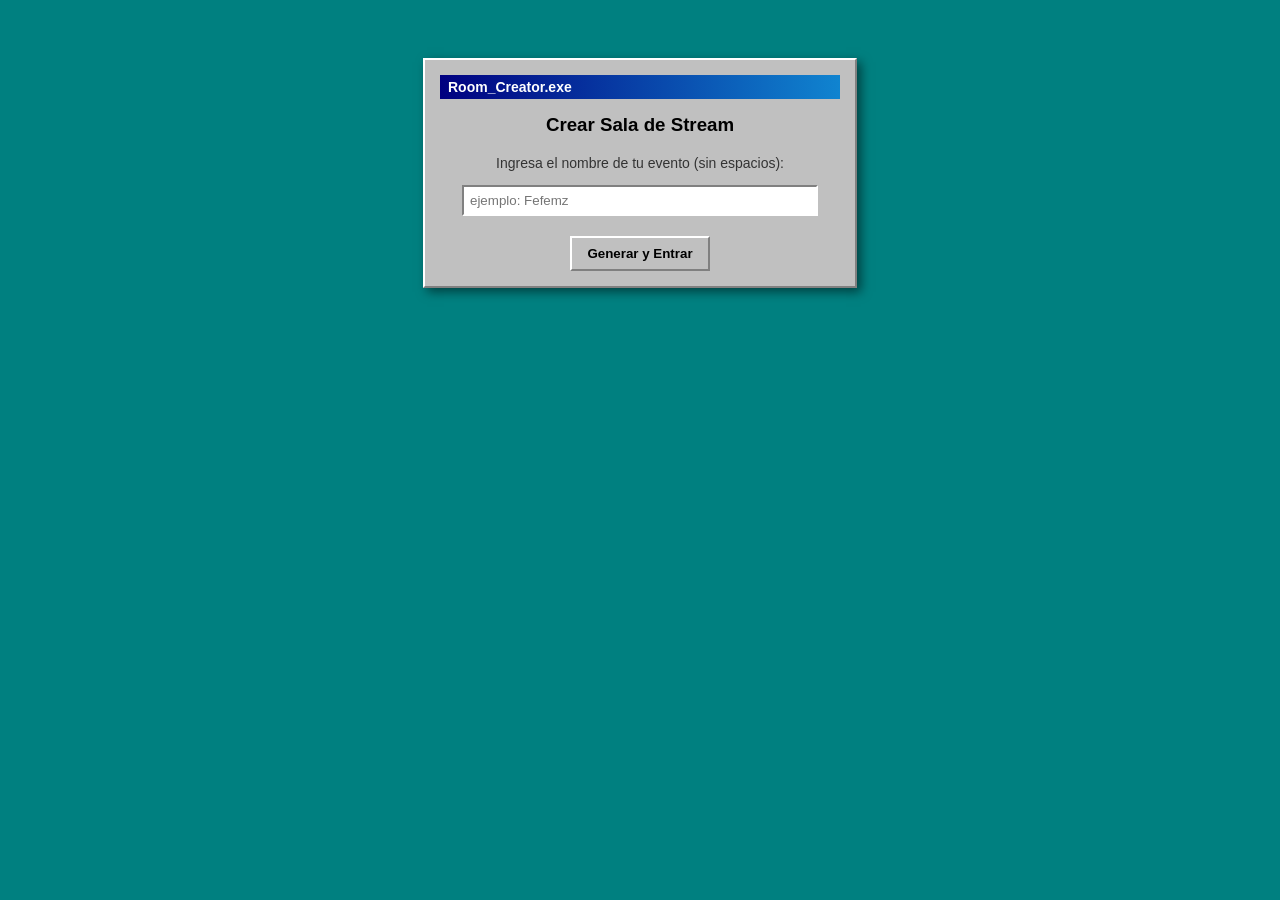
==== index.html @ 91a6e82c "css files reference corrected" ====
<!DOCTYPE html>
<html lang="es">
<head>
    <meta charset="UTF-8">
    <meta name="viewport" content="width=device-width, initial-scale=1.0">
    <title>Generador de Overlay Win95</title>
    <!-- <style src="index.css"></style> ASÏ NO xdd-->
     <link rel="stylesheet" href="index.css">
</head>
<body>
    <div class="window">
        <div class="title-bar">Room_Creator.exe</div>
        <h3 style="margin-top: 5px; color: #000;">Crear Sala de Stream</h3>
        <p style="font-size: 14px; color: #333;">Ingresa el nombre de tu evento (sin espacios):</p>
        
        <input type="text" id="roomName" placeholder="ejemplo: Fefemz">
        <br>
        <button onclick="generarLinks()">Generar y Entrar</button>
    </div>

    <script src="index.js"></script>
</body>
</html>
---- index.css ----
body { font-family: 'Segoe UI', Tahoma, Geneva, Verdana, sans-serif; background: #008080; padding: 50px; text-align: center; }
        
.window { 
    background: #c0c0c0; 
    border: 2px solid; border-color: #fff #808080 #808080 #fff; 
    padding: 15px; max-width: 400px; margin: 0 auto; 
    box-shadow: 4px 4px 10px rgba(0,0,0,0.5); 
}
        
.title-bar { 
    background: linear-gradient(90deg, #000080, #1084d0); 
    color: white; padding: 4px 8px; margin-bottom: 15px; 
    font-weight: bold; text-align: left; font-size: 14px;
}
        
input { 
    padding: 6px; width: 85%; margin-bottom: 20px; 
    border: 2px solid; border-color: #808080 #fff #fff #808080; /* Efecto hundido */
}
        
button { 
    padding: 8px 15px; font-weight: bold; cursor: pointer; 
    background: #c0c0c0; border: 2px solid; border-color: #fff #808080 #808080 #fff; 
}
        
button:active { 
    border-color: #808080 #fff #fff #808080; /* Efecto presionado */
    transform: translate(1px, 1px);
}
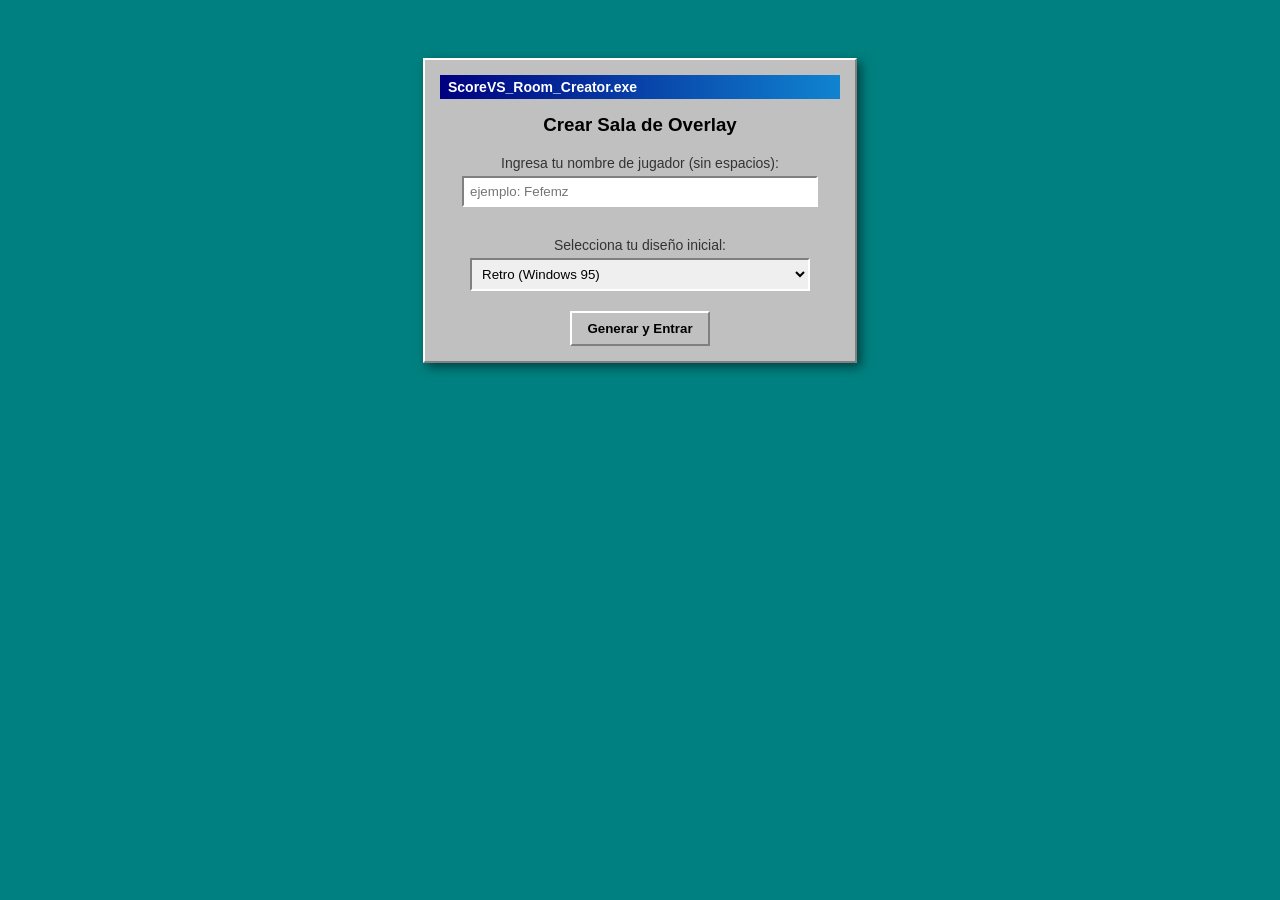
==== commit 132dd698: "Select theme in room creator And validation in index" ====
--- a/index.html
+++ b/index.html
@@ -3,21 +3,34 @@
 <head>
     <meta charset="UTF-8">
     <meta name="viewport" content="width=device-width, initial-scale=1.0">
-    <title>Generador de Overlay Win95</title>
+    <title>Generador de Sala (overlay)</title>
     <!-- <style src="index.css"></style> ASÏ NO xdd-->
+     <link href="https://fonts.googleapis.com/css2?family=VT323&display=swap" rel="stylesheet">
      <link rel="stylesheet" href="index.css">
 </head>
 <body>
     <div class="window">
-        <div class="title-bar">Room_Creator.exe</div>
-        <h3 style="margin-top: 5px; color: #000;">Crear Sala de Stream</h3>
-        <p style="font-size: 14px; color: #333;">Ingresa el nombre de tu evento (sin espacios):</p>
+        <div class="title-bar">ScoreVS_Room_Creator.exe</div>
+        <h3 style="margin-top: 5px; color: #000;">Crear Sala de Overlay</h3>
         
+        <p style="font-size: 14px; color: #333; margin-bottom: 5px;">Ingresa tu nombre de jugador (sin espacios):</p>
         <input type="text" id="roomName" placeholder="ejemplo: Fefemz">
+        
+        <p style="font-size: 14px; color: #333; margin-bottom: 5px; margin-top: 10px;">Selecciona tu diseño inicial:</p>
+        <select id="start-theme" onchange="cambiarTemaPreview()" style="width: 85%; padding: 6px; margin-bottom: 20px; border: 2px solid; border-color: #808080 #fff #fff #808080;">
+            <option value="theme-win95">Retro (Windows 95)</option>
+            <option value="theme-modern">Moderno Oscuro</option>
+            <option value="theme-modern-light">Moderno Claro</option>
+            <option value="theme-neon">Cyberpunk Neón</option>
+            <option value="theme-pastel">Pastel Femenino</option>
+            <option value="theme-stone">Rocoso / Templo</option>
+            <option value="theme-laser">Láser Rojo</option>
+        </select>
+        
         <br>
         <button onclick="generarLinks()">Generar y Entrar</button>
     </div>
 
-    <script src="index.js"></script>
+    <script refer src="index.js"></script>
 </body>
 </html>
--- a/index.css
+++ b/index.css
@@ -1,29 +1,642 @@
-body { font-family: 'Segoe UI', Tahoma, Geneva, Verdana, sans-serif; background: #008080; padding: 50px; text-align: center; }
-        
-.window { 
-    background: #c0c0c0; 
-    border: 2px solid; border-color: #fff #808080 #808080 #fff; 
-    padding: 15px; max-width: 400px; margin: 0 auto; 
-    box-shadow: 4px 4px 10px rgba(0,0,0,0.5); 
-}
-        
-.title-bar { 
-    background: linear-gradient(90deg, #000080, #1084d0); 
-    color: white; padding: 4px 8px; margin-bottom: 15px; 
-    font-weight: bold; text-align: left; font-size: 14px;
-}
-        
-input { 
-    padding: 6px; width: 85%; margin-bottom: 20px; 
-    border: 2px solid; border-color: #808080 #fff #fff #808080; /* Efecto hundido */
-}
-        
-button { 
-    padding: 8px 15px; font-weight: bold; cursor: pointer; 
-    background: #c0c0c0; border: 2px solid; border-color: #fff #808080 #808080 #fff; 
-}
-        
-button:active { 
-    border-color: #808080 #fff #fff #808080; /* Efecto presionado */
-    transform: translate(1px, 1px);
-}+body {
+  font-family: "Segoe UI", Tahoma, Geneva, Verdana, sans-serif;
+  background: #008080;
+  padding: 50px;
+  text-align: center;
+}
+
+.window {
+  background: #c0c0c0;
+  border: 2px solid;
+  border-color: #fff #808080 #808080 #fff;
+  padding: 15px;
+  max-width: 400px;
+  margin: 0 auto;
+  box-shadow: 4px 4px 10px rgba(0, 0, 0, 0.5);
+}
+
+.title-bar {
+  background: linear-gradient(90deg, #000080, #1084d0);
+  color: white;
+  padding: 4px 8px;
+  margin-bottom: 15px;
+  font-weight: bold;
+  text-align: left;
+  font-size: 14px;
+}
+
+input {
+  padding: 6px;
+  width: 85%;
+  margin-bottom: 20px;
+  border: 2px solid;
+  border-color: #808080 #fff #fff #808080; /* Efecto hundido */
+}
+
+button {
+  padding: 8px 15px;
+  font-weight: bold;
+  cursor: pointer;
+  background: #c0c0c0;
+  border: 2px solid;
+  border-color: #fff #808080 #808080 #fff;
+}
+
+button:active {
+  border-color: #808080 #fff #fff #808080; /* Efecto presionado */
+  transform: translate(1px, 1px);
+}
+
+/* =========================================
+TEMA 2: MODERNO OSCURO (Panel de Control)
+========================================= */
+.theme-modern {
+  background: #121212;
+  color: #e0e0e0;
+  font-family: "Segoe UI", sans-serif;
+}
+
+.theme-modern .window {
+  background: #1e1e1e;
+  border: none;
+  border-radius: 12px;
+  box-shadow: 0 8px 24px rgba(0, 0, 0, 0.5);
+}
+
+.theme-modern .title-bar {
+  background: transparent;
+  color: #fff;
+  border-bottom: 1px solid #333;
+  font-size: 16px;
+  text-align: center;
+  margin-bottom: 20px;
+  letter-spacing: normal;
+}
+
+.theme-modern .player-section {
+  border: 1px solid #333;
+  border-radius: 8px;
+  padding: 15px;
+  background: #252525;
+}
+
+.theme-modern .section-title {
+  background: #1e1e1e;
+  color: #4a90e2;
+  top: -12px;
+  border-radius: 4px;
+  padding: 2px 8px;
+}
+
+.theme-modern button {
+  background: #333;
+  color: #fff;
+  border: 1px solid #555;
+  border-radius: 6px;
+  transition: 0.2s;
+}
+
+.theme-modern button:active {
+  background: #555;
+  transform: scale(0.98);
+  border-color: #777;
+}
+
+.theme-modern input[type="text"],
+.theme-modern select {
+  background: #333;
+  color: #fff;
+  border: 1px solid #555;
+  border-radius: 4px;
+  padding: 6px;
+}
+
+.theme-modern .btn-update {
+  background: #4a90e2;
+  color: #fff;
+  border: none;
+}
+
+.theme-modern input[type="checkbox"] {
+  border: 2px solid #555;
+  background: #222;
+  border-radius: 4px;
+}
+
+.theme-modern input[type="checkbox"]:checked::before {
+  color: #4a90e2;
+}
+
+.theme-modern div[style*="background: #c0c0c0"] {
+  background: #252525 !important;
+  border: 1px solid #333 !important;
+  border-radius: 8px;
+}
+
+.theme-modern div[style*="background: #000"] {
+  border: none !important;
+  border-radius: 6px;
+}
+
+/* Recuadro del marcador */
+
+/* =========================================
+TEMA 3: CYBERPUNK NEÓN (Panel de Control)
+========================================= */
+.theme-neon {
+  background: #050510;
+  color: #0ff;
+  font-family: "VT323", monospace, sans-serif;
+}
+
+.theme-neon .window {
+  background: rgba(10, 10, 20, 0.9);
+  border: 1px solid #0ff;
+  box-shadow: 0 0 15px rgba(0, 255, 255, 0.2);
+  border-radius: 0;
+}
+
+.theme-neon .title-bar {
+  background: #0ff;
+  color: #000;
+  text-transform: uppercase;
+  font-weight: bold;
+  text-align: center;
+}
+
+.theme-neon .player-section {
+  border: 1px solid #f0f;
+  box-shadow: inset 0 0 10px rgba(255, 0, 255, 0.1);
+  background: transparent;
+}
+
+.theme-neon .section-title {
+  background: #050510;
+  color: #f0f;
+  text-shadow: 0 0 5px #f0f;
+  top: -10px;
+  border: 1px solid #f0f;
+}
+
+.theme-neon button {
+  background: transparent;
+  color: #0ff;
+  border: 1px solid #0ff;
+  text-transform: uppercase;
+  transition: 0.2s;
+}
+
+.theme-neon button:active {
+  background: #0ff;
+  color: #000;
+  box-shadow: 0 0 15px #0ff;
+}
+
+.theme-neon input[type="text"],
+.theme-neon select {
+  background: transparent;
+  color: #0ff;
+  border: 1px solid #0ff;
+  outline: none;
+}
+
+.theme-neon input[type="text"]:focus {
+  box-shadow: 0 0 8px #0ff;
+}
+
+.theme-neon .btn-update {
+  background: transparent;
+  color: #f0f;
+  border-color: #f0f;
+}
+
+.theme-neon .btn-update:active {
+  background: #f0f;
+  color: #000;
+  box-shadow: 0 0 15px #f0f;
+}
+
+.theme-neon input[type="checkbox"] {
+  border: 1px solid #0ff;
+  background: #000;
+}
+
+.theme-neon input[type="checkbox"]:checked::before {
+  color: #f0f;
+  content: "X";
+  font-family: monospace;
+}
+
+.theme-neon div[style*="background: #c0c0c0"] {
+  background: transparent !important;
+  border: 1px solid #0ff !important;
+  box-shadow: inset 0 0 8px rgba(0, 255, 255, 0.2);
+}
+
+.theme-neon div[style*="background: #000"] {
+  border-color: #f0f !important;
+  color: #f0f !important;
+  text-shadow: 0 0 8px #f0f;
+}
+
+/* Recuadro del marcador */
+.theme-neon label,
+.theme-neon p,
+.theme-neon strong {
+  color: #0ff !important;
+}
+
+/* =========================================
+TEMA 4: MODERNO CLARO (Panel de Control)
+========================================= */
+.theme-modern-light {
+  background: #f0f2f5;
+  color: #333;
+  font-family: "Segoe UI", sans-serif;
+}
+
+.theme-modern-light .window {
+  background: #ffffff;
+  border: none;
+  border-radius: 12px;
+  box-shadow: 0 4px 20px rgba(0, 0, 0, 0.08);
+}
+
+.theme-modern-light .title-bar {
+  background: transparent;
+  color: #1a1a1a;
+  border-bottom: 2px solid #f0f2f5;
+  font-size: 16px;
+  text-align: center;
+  margin-bottom: 20px;
+  font-weight: 600;
+}
+
+.theme-modern-light .player-section {
+  border: 1px solid #e1e4e8;
+  border-radius: 8px;
+  padding: 15px;
+  background: #fafbfc;
+}
+
+.theme-modern-light .section-title {
+  background: #ffffff;
+  color: #0366d6;
+  top: -12px;
+  border-radius: 4px;
+  padding: 2px 8px;
+  border: 1px solid #e1e4e8;
+}
+
+.theme-modern-light button {
+  background: #f3f4f6;
+  color: #333;
+  border: 1px solid #d1d5db;
+  border-radius: 6px;
+  transition: 0.2s;
+}
+
+.theme-modern-light button:hover {
+  background: #e5e7eb;
+}
+
+.theme-modern-light input[type="text"],
+.theme-modern-light select {
+  background: #fff;
+  color: #333;
+  border: 1px solid #d1d5db;
+  border-radius: 4px;
+  padding: 6px;
+}
+
+.theme-modern-light .btn-update {
+  background: #0366d6;
+  color: #fff;
+  border: none;
+}
+
+.theme-modern-light input[type="checkbox"] {
+  border: 2px solid #d1d5db;
+  background: #fff;
+  border-radius: 4px;
+}
+
+.theme-modern-light input[type="checkbox"]:checked::before {
+  color: #0366d6;
+}
+
+.theme-modern-light div[style*="background: #c0c0c0"] {
+  background: #fafbfc !important;
+  border: 1px solid #e1e4e8 !important;
+  border-radius: 8px;
+}
+
+.theme-modern-light div[style*="background: #000"] {
+  background: #f3f4f6 !important;
+  color: #0366d6 !important;
+  border: none !important;
+  border-radius: 6px;
+  font-weight: bold;
+}
+
+/* =========================================
+TEMA 5: PASTEL (Panel de Control)
+========================================= */
+.theme-pastel {
+  background: #fff0f5;
+  color: #835c75;
+  font-family: "Quicksand", "Segoe UI", sans-serif;
+}
+
+.theme-pastel .window {
+  background: rgba(255, 255, 255, 0.95);
+  border: 2px solid #ffb6c1;
+  border-radius: 20px;
+  box-shadow: 0 8px 30px rgba(255, 182, 193, 0.3);
+}
+
+.theme-pastel .title-bar {
+  background: transparent;
+  color: #d87093;
+  text-align: center;
+  font-size: 18px;
+  font-weight: bold;
+  border-bottom: 2px dashed #ffb6c1;
+  margin-bottom: 20px;
+}
+
+.theme-pastel .player-section {
+  border: 2px solid #ffe4e1;
+  border-radius: 15px;
+  padding: 15px;
+  background: #fff9fa;
+}
+
+.theme-pastel .section-title {
+  background: #fff;
+  color: #d87093;
+  top: -12px;
+  border-radius: 10px;
+  padding: 2px 10px;
+  border: 2px solid #ffb6c1;
+  font-weight: bold;
+}
+
+.theme-pastel button {
+  background: #fff;
+  color: #d87093;
+  border: 2px solid #ffb6c1;
+  border-radius: 10px;
+  transition: 0.2s;
+  font-weight: bold;
+}
+
+.theme-pastel button:hover {
+  background: #ffe4e1;
+}
+
+.theme-pastel input[type="text"],
+.theme-pastel select {
+  background: #fff;
+  color: #835c75;
+  border: 2px solid #ffe4e1;
+  border-radius: 10px;
+  padding: 6px;
+  outline: none;
+}
+
+.theme-pastel input[type="text"]:focus {
+  border-color: #ffb6c1;
+}
+
+.theme-pastel .btn-update {
+  background: #ffb6c1;
+  color: #fff;
+  border: none;
+}
+
+.theme-pastel input[type="checkbox"] {
+  border: 2px solid #ffb6c1;
+  background: #fff;
+  border-radius: 6px;
+}
+
+.theme-pastel input[type="checkbox"]:checked::before {
+  color: #d87093;
+  content: "♥";
+  font-size: 16px;
+  top: -4px;
+}
+
+.theme-pastel div[style*="background: #c0c0c0"] {
+  background: #fff9fa !important;
+  border: 2px solid #ffe4e1 !important;
+  border-radius: 15px;
+}
+
+.theme-pastel div[style*="background: #000"] {
+  background: #fff !important;
+  color: #d87093 !important;
+  border: 2px solid #ffb6c1 !important;
+  border-radius: 10px;
+  font-weight: bold;
+}
+
+/* =========================================
+TEMA 6: PIEDRA / ROCOSO (Panel de Control)
+========================================= */
+.theme-stone {
+  background: #3a3a3a;
+  color: #e0e0e0;
+  font-family: "Georgia", serif;
+}
+.theme-stone .window {
+  background: #6b6b6b;
+  border: 4px solid;
+  border-color: #8c8c8c #2b2b2b #2b2b2b #8c8c8c;
+  border-radius: 4px;
+  box-shadow: 6px 6px 15px rgba(0, 0, 0, 0.8);
+}
+.theme-stone .title-bar {
+  background: #2b2b2b;
+  color: #d4d4d4;
+  text-align: center;
+  border: 2px solid #1a1a1a;
+  font-weight: bold;
+  margin-bottom: 20px;
+  text-transform: uppercase;
+  letter-spacing: 2px;
+}
+.theme-stone .player-section {
+  background: #5c5c5c;
+  border: 4px solid;
+  border-color: #2b2b2b #8c8c8c #8c8c8c #2b2b2b;
+  padding: 15px;
+  border-radius: 2px;
+}
+.theme-stone .section-title {
+  background: #2b2b2b;
+  color: #f0f0f0;
+  border: 2px solid #1a1a1a;
+  top: -14px;
+  padding: 2px 10px;
+  font-weight: bold;
+}
+.theme-stone button {
+  background: #7a7a7a;
+  color: #fff;
+  border: 3px solid;
+  border-color: #a3a3a3 #3a3a3a #3a3a3a #a3a3a3;
+  font-weight: bold;
+  font-family: "Georgia", serif;
+}
+.theme-stone button:active {
+  border-color: #3a3a3a #a3a3a3 #a3a3a3 #3a3a3a;
+}
+.theme-stone input[type="text"],
+.theme-stone select {
+  background: #4a4a4a;
+  color: #fff;
+  border: 2px inset #2b2b2b;
+  padding: 6px;
+  font-family: sans-serif;
+}
+.theme-stone .btn-update {
+  background: #3a3a3a;
+  border-color: #6b6b6b #1a1a1a #1a1a1a #6b6b6b;
+}
+.theme-stone input[type="checkbox"] {
+  border: 2px inset #2b2b2b;
+  background: #4a4a4a;
+}
+.theme-stone input[type="checkbox"]:checked::before {
+  color: #fff;
+  content: "X";
+  font-family: sans-serif;
+}
+.theme-stone div[style*="background: #c0c0c0"] {
+  background: #5c5c5c !important;
+  border: 4px solid !important;
+  border-color: #2b2b2b #8c8c8c #8c8c8c #2b2b2b !important;
+}
+.theme-stone div[style*="background: #000"] {
+  background: #2b2b2b !important;
+  color: #fff !important;
+  border: 3px inset #1a1a1a !important;
+  font-family: "Georgia", serif;
+}
+
+/* =========================================
+TEMA 7: LÁSER ROJO (Panel de Control)
+========================================= */
+.theme-laser {
+  background: #050000;
+  color: #ff0000;
+  font-family: "Arial", sans-serif;
+}
+.theme-laser .window {
+  background: #0a0000;
+  border: 2px solid #ff0000;
+  border-radius: 0;
+  box-shadow: 0 0 20px rgba(255, 0, 0, 0.3);
+}
+.theme-laser .title-bar {
+  background: #ff0000;
+  color: #000;
+  text-align: center;
+  font-weight: 900;
+  margin-bottom: 20px;
+  text-transform: uppercase;
+  letter-spacing: 3px;
+}
+.theme-laser .player-section {
+  background: rgba(255, 0, 0, 0.05);
+  border: 1px solid #ff0000;
+  padding: 15px;
+}
+.theme-laser .section-title {
+  background: #050000;
+  color: #ff0000;
+  top: -12px;
+  border: 1px solid #ff0000;
+  text-shadow: 0 0 5px #ff0000;
+  padding: 2px 8px;
+}
+.theme-laser button {
+  background: #000;
+  color: #ff0000;
+  border: 1px solid #ff0000;
+  text-transform: uppercase;
+  transition: 0.1s;
+  font-weight: bold;
+}
+.theme-laser button:active {
+  background: #ff0000;
+  color: #000;
+  box-shadow: 0 0 15px #ff0000;
+}
+.theme-laser input[type="text"],
+.theme-laser select {
+  background: #000;
+  color: #ff0000;
+  border: 1px solid #ff0000;
+  padding: 6px;
+  outline: none;
+}
+.theme-laser input[type="text"]:focus {
+  box-shadow: 0 0 10px #ff0000;
+}
+.theme-laser .btn-update {
+  background: #1a0000;
+  border: 1px solid #ff0000;
+}
+.theme-laser input[type="checkbox"] {
+  border: 1px solid #ff0000;
+  background: #000;
+}
+.theme-laser input[type="checkbox"]:checked::before {
+  color: #ff0000;
+  content: "■";
+  font-size: 14px;
+  top: -2px;
+}
+.theme-laser div[style*="background: #c0c0c0"] {
+  background: transparent !important;
+  border: 1px solid #ff0000 !important;
+}
+.theme-laser div[style*="background: #000"] {
+  background: transparent !important;
+  color: #ff0000 !important;
+  border: 1px solid #ff0000 !important;
+  text-shadow: 0 0 10px #ff0000;
+}
+
+/* Ajustes de texto para la vista previa en el Index */
+.theme-modern h3,
+.theme-modern p {
+  color: #fff !important;
+}
+.theme-modern-light h3,
+.theme-modern-light p {
+  color: #333 !important;
+}
+.theme-neon h3,
+.theme-neon p {
+  color: #0ff !important;
+  text-shadow: 0 0 5px #0ff;
+}
+.theme-pastel h3,
+.theme-pastel p {
+  color: #d87093 !important;
+}
+.theme-stone h3,
+.theme-stone p {
+  color: #f0f0f0 !important;
+  font-family: "Georgia", serif;
+}
+.theme-laser h3,
+.theme-laser p {
+  color: #ff0000 !important;
+  text-shadow: 0 0 5px #ff0000;
+  text-transform: uppercase;
+}
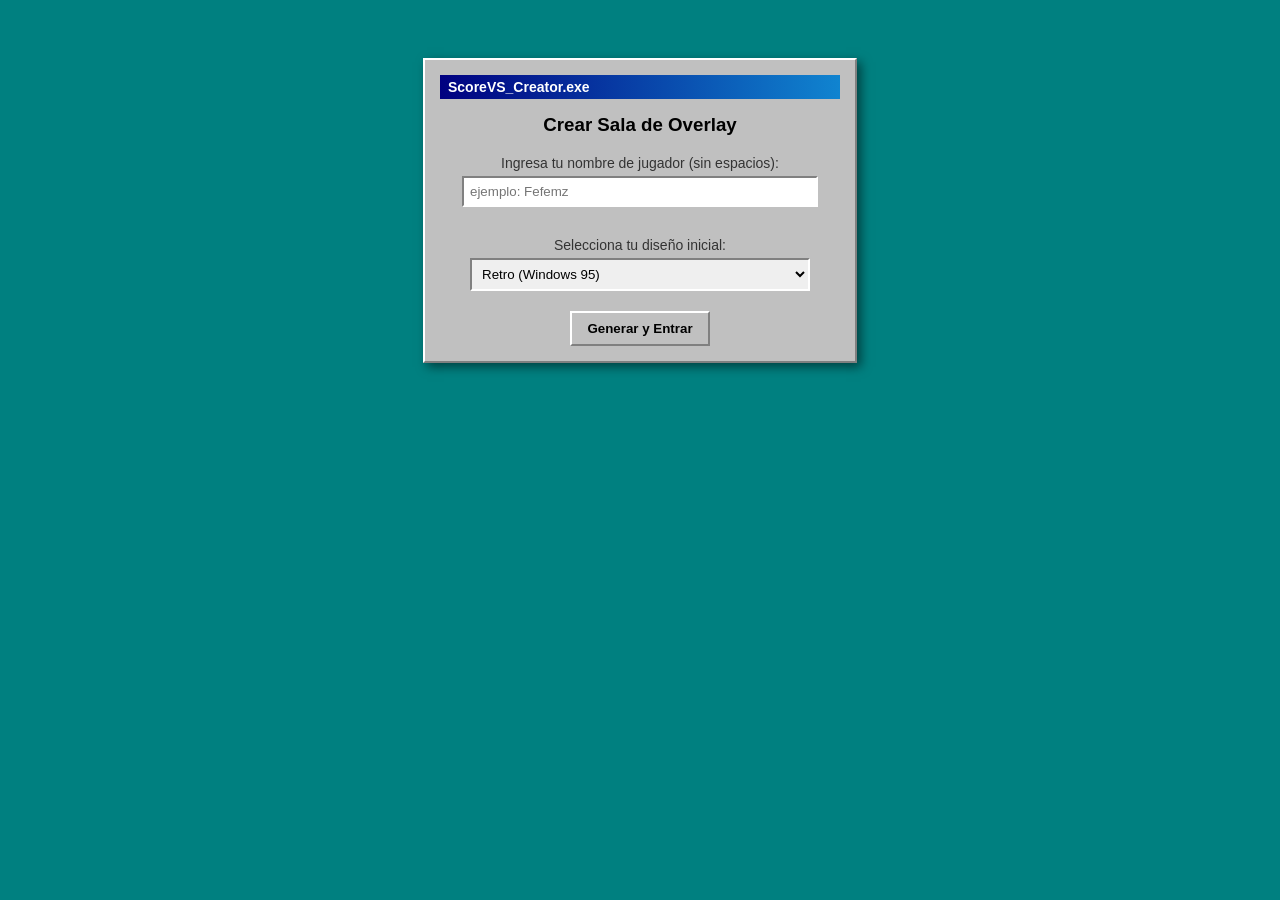
==== commit edcf2d87: "Titles for room creator" ====
--- a/index.html
+++ b/index.html
@@ -10,7 +10,7 @@
 </head>
 <body>
     <div class="window">
-        <div class="title-bar">ScoreVS_Room_Creator.exe</div>
+        <div class="title-bar" id="index-title">ScoreVS_Creator.exe</div>
         <h3 style="margin-top: 5px; color: #000;">Crear Sala de Overlay</h3>
         
         <p style="font-size: 14px; color: #333; margin-bottom: 5px;">Ingresa tu nombre de jugador (sin espacios):</p>
@@ -19,12 +19,12 @@
         <p style="font-size: 14px; color: #333; margin-bottom: 5px; margin-top: 10px;">Selecciona tu diseño inicial:</p>
         <select id="start-theme" onchange="cambiarTemaPreview()" style="width: 85%; padding: 6px; margin-bottom: 20px; border: 2px solid; border-color: #808080 #fff #fff #808080;">
             <option value="theme-win95">Retro (Windows 95)</option>
-            <option value="theme-modern">Moderno Oscuro</option>
-            <option value="theme-modern-light">Moderno Claro</option>
-            <option value="theme-neon">Cyberpunk Neón</option>
-            <option value="theme-pastel">Pastel Femenino</option>
-            <option value="theme-stone">Rocoso / Templo</option>
-            <option value="theme-laser">Láser Rojo</option>
+            <option value="theme-modern-light">Moderno (Claro)</option>
+            <option value="theme-modern">Moderno (Oscuro)</option>
+            <option value="theme-pastel">Pastel (Suave)</option>
+            <option value="theme-stone">Rocoso (Piedra)</option>
+            <option value="theme-laser">Sci-Fi (Rojo Neón)</option>
+            <option value="theme-neon">Cyberpunk (Neón Brillante)</option>
         </select>
         
         <br>
